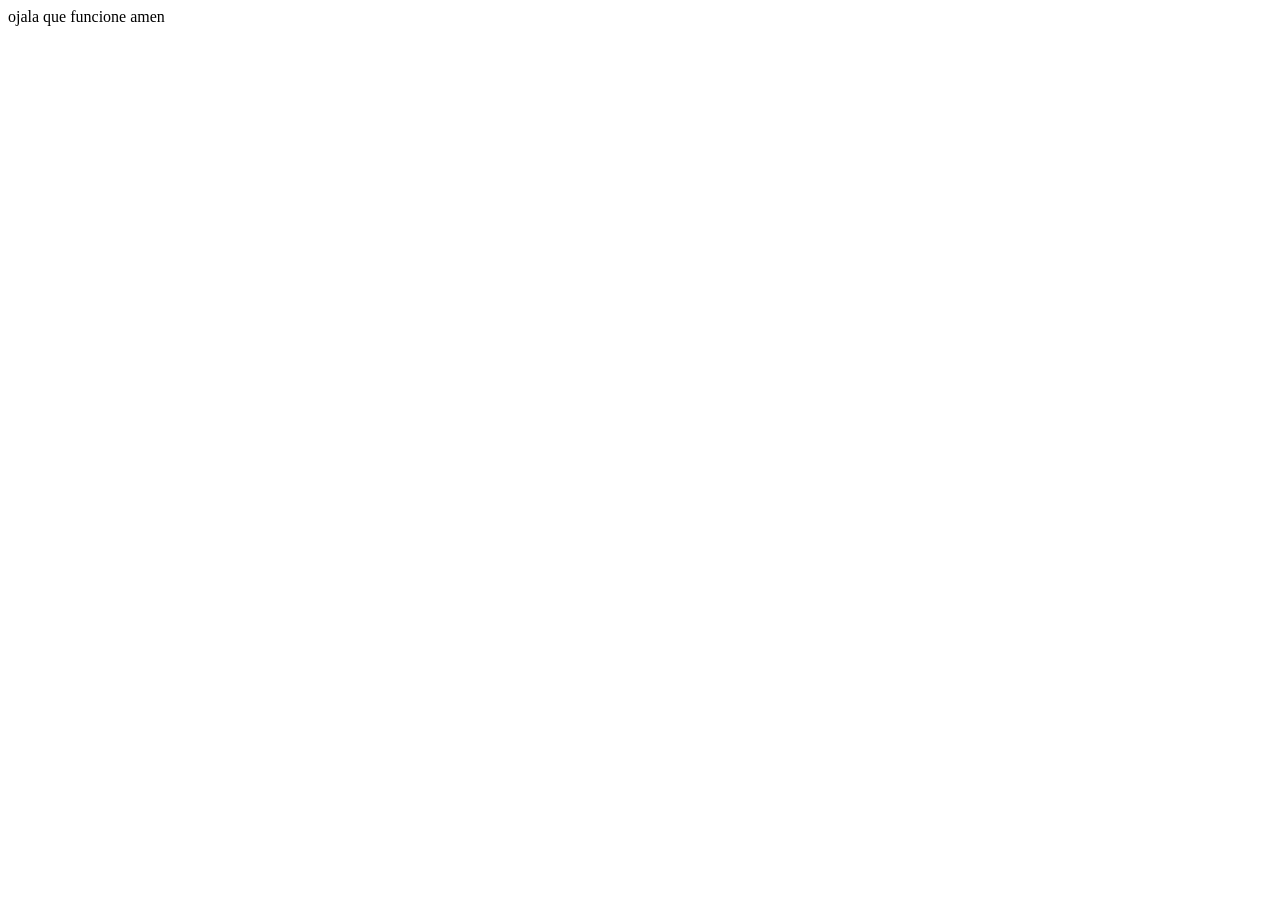
==== index.html @ 53053037 "Inicio repositorio" ====
<!DOCTYPE html>
<html lang="en">
<head>
    <meta charset="UTF-8">
    <meta name="viewport" content="width=device-width, initial-scale=1.0">
    <title>tp01-AlvaroReynoso</title>
</head>
<body>
    ojala que funcione amen
</body>
</html>
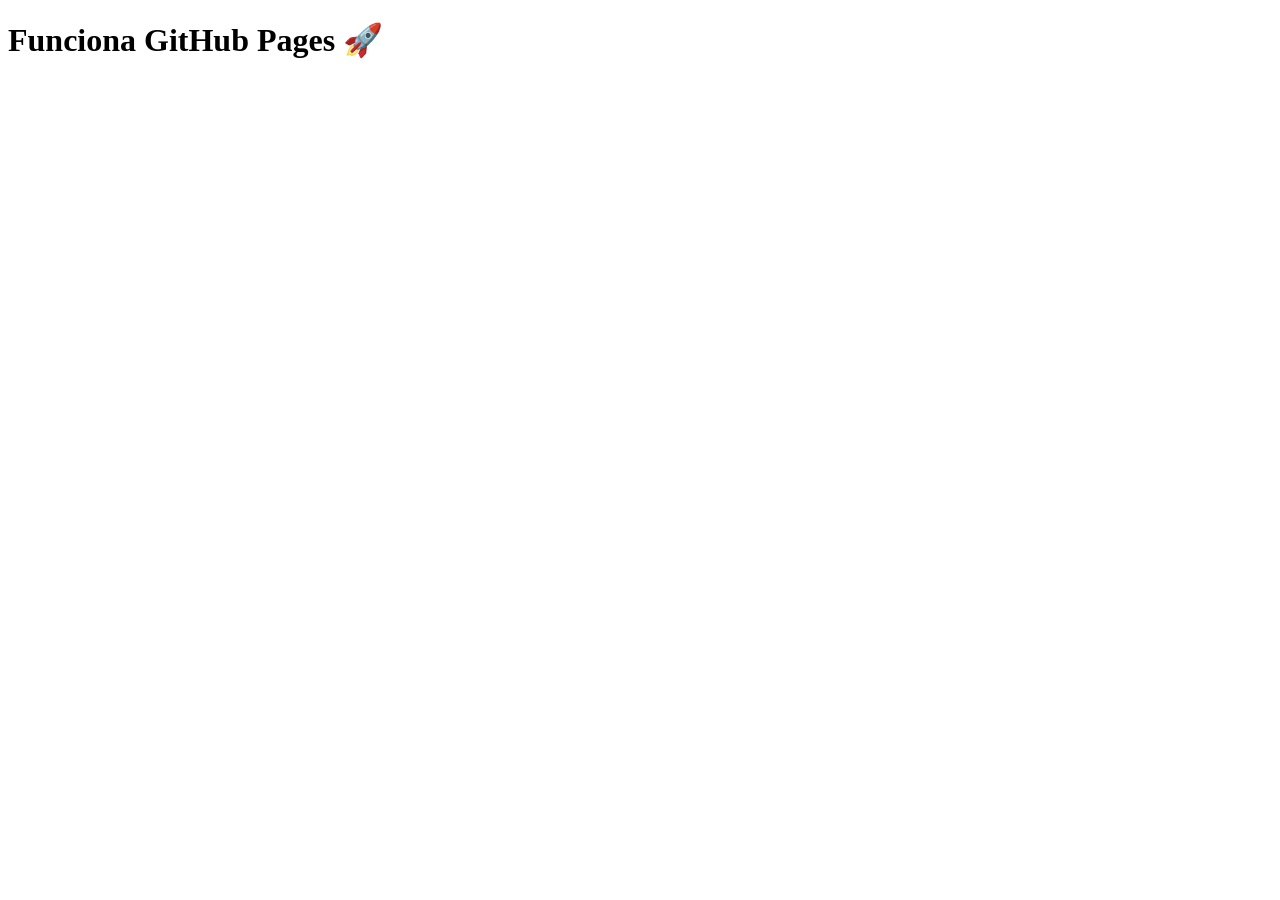
==== commit 815b5dcb: "segundo commit" ====
--- a/index.html
+++ b/index.html
@@ -6,6 +6,6 @@
     <title>tp01-AlvaroReynoso</title>
 </head>
 <body>
-    ojala que funcione amen
+    <h1>Funciona GitHub Pages 🚀</h1>
 </body>
 </html>
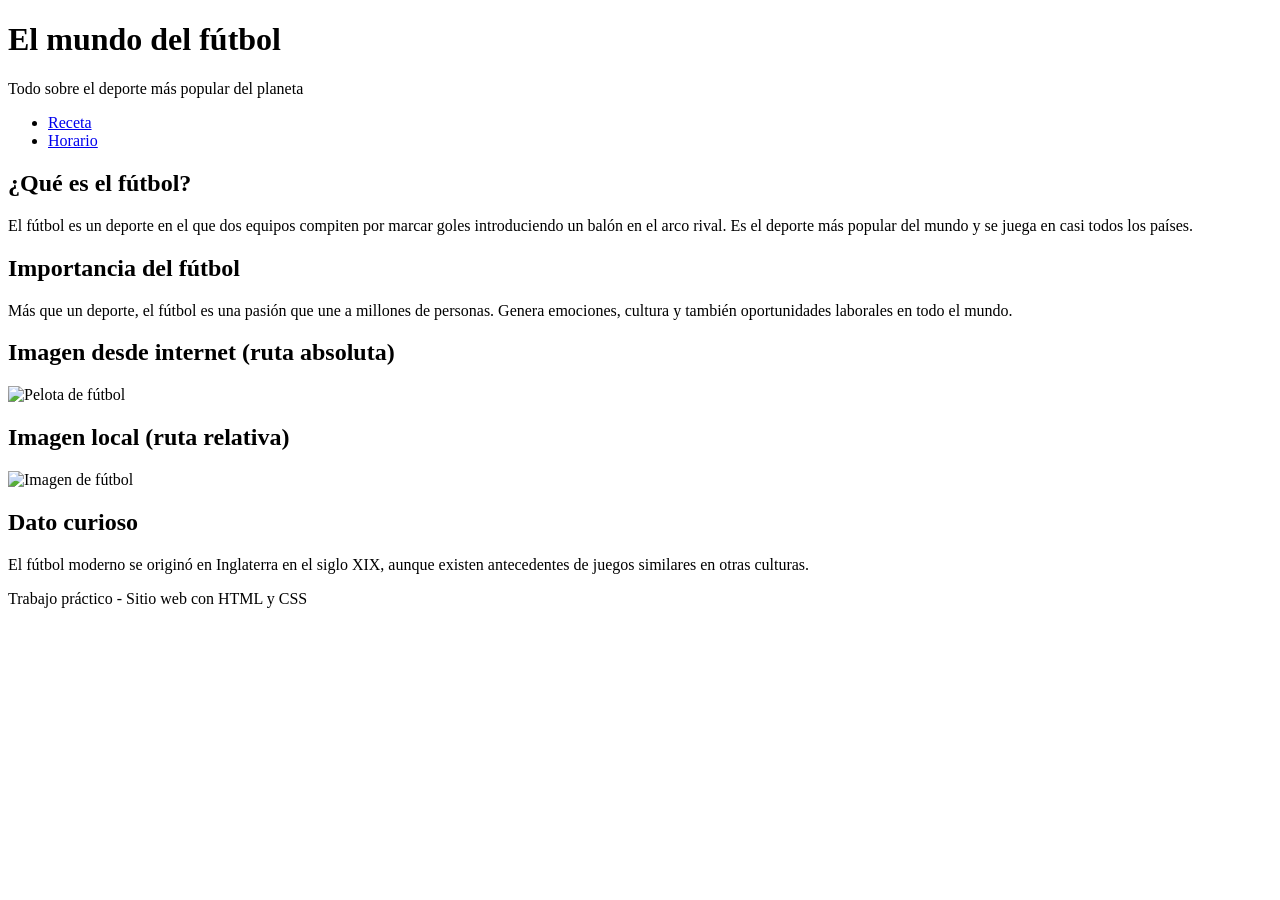
==== commit fd6c3728: "CREO ARCHIVO INDEX Y AGREGO IMAGENES" ====
--- a/index.html
+++ b/index.html
@@ -1,11 +1,64 @@
 <!DOCTYPE html>
-<html lang="en">
+<html lang="es">
 <head>
     <meta charset="UTF-8">
-    <meta name="viewport" content="width=device-width, initial-scale=1.0">
-    <title>tp01-AlvaroReynoso</title>
+    <title>Mi Sitio - Fútbol</title>
+    <link rel="stylesheet" href="css/estilos.css">
 </head>
 <body>
-    <h1>Funciona GitHub Pages 🚀</h1>
+
+    <header>
+        <h1>El mundo del fútbol</h1>
+        <p>Todo sobre el deporte más popular del planeta</p>
+    </header>
+
+    <nav>
+        <ul>
+            <li><a href="receta.html">Receta</a></li>
+            <li><a href="horario.html">Horario</a></li>
+        </ul>
+    </nav>
+
+    <main>
+        <section>
+            <h2>¿Qué es el fútbol?</h2>
+            <p>
+                El fútbol es un deporte en el que dos equipos compiten por marcar goles 
+                introduciendo un balón en el arco rival. Es el deporte más popular del mundo 
+                y se juega en casi todos los países.
+            </p>
+        </section>
+
+        <section>
+            <h2>Importancia del fútbol</h2>
+            <p>
+                Más que un deporte, el fútbol es una pasión que une a millones de personas. 
+                Genera emociones, cultura y también oportunidades laborales en todo el mundo.
+            </p>
+        </section>
+
+        <section>
+            <h2>Imagen desde internet (ruta absoluta)</h2>
+            <img src="https://assets.adidas.com/images/w_600,f_auto,q_auto/eaba52c4438444f09ac8294f9e593f48_9366/Pelota_de_la_fase_de_liga_UCL_25-26_Blanco_JP1540_01_00_standard.jpg" alt="Pelota de fútbol">
+        </section>
+
+        <section>
+            <h2>Imagen local (ruta relativa)</h2>
+            <img src="img/futbol.jpg" alt="Imagen de fútbol">
+        </section>
+
+        <article>
+            <h2>Dato curioso</h2>
+            <p>
+                El fútbol moderno se originó en Inglaterra en el siglo XIX, 
+                aunque existen antecedentes de juegos similares en otras culturas.
+            </p>
+        </article>
+    </main>
+
+    <footer>
+        <p>Trabajo práctico - Sitio web con HTML y CSS</p>
+    </footer>
+
 </body>
 </html>
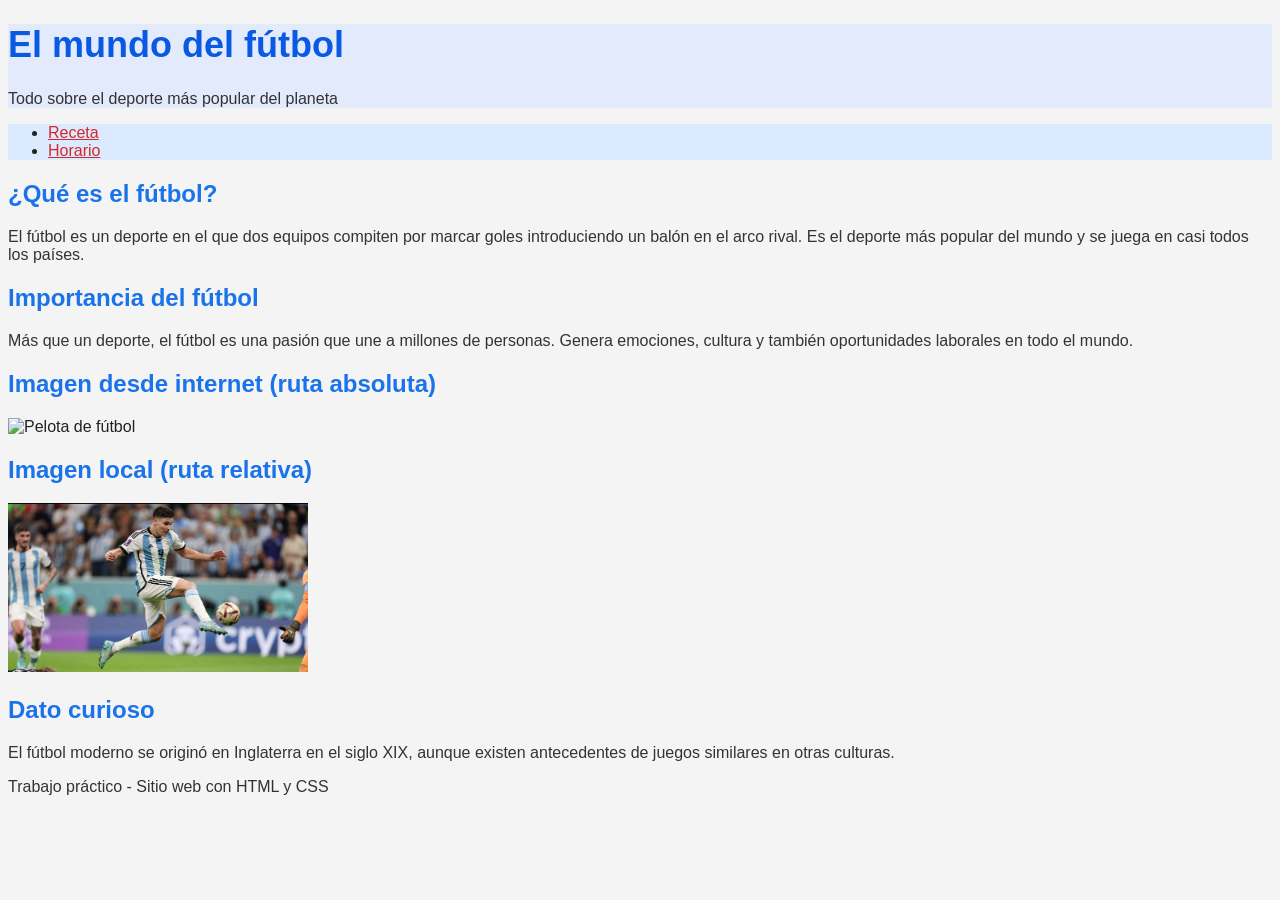
==== commit 6a65868d: "correcciones finales" ====
--- a/index.html
+++ b/index.html
@@ -39,12 +39,12 @@
 
         <section>
             <h2>Imagen desde internet (ruta absoluta)</h2>
-            <img src="https://assets.adidas.com/images/w_600,f_auto,q_auto/eaba52c4438444f09ac8294f9e593f48_9366/Pelota_de_la_fase_de_liga_UCL_25-26_Blanco_JP1540_01_00_standard.jpg" alt="Pelota de fútbol">
+            <img src="https://assets.adidas.com/images/w_600,f_auto,q_auto/eaba52c4438444f09ac8294f9e593f48_9366/Pelota_de_la_fase_de_liga_UCL_25-26_Blanco_JP1540_01_00_standard.jpg" width="300" alt="Pelota de fútbol">
         </section>
 
         <section>
             <h2>Imagen local (ruta relativa)</h2>
-            <img src="img/futbol.jpg" alt="Imagen de fútbol">
+            <img src="img/futbol.jpg" width="300"  alt="Imagen de fútbol">
         </section>
 
         <article>
--- a/css/estilos.css
+++ b/css/estilos.css
@@ -0,0 +1,67 @@
+/* Estilo general del sitio */
+body {
+    background-color: #f4f4f4;
+    color: #222;
+    font-family: Arial, Helvetica, sans-serif;
+}
+
+/* Título principal */
+h1 {
+    color: #0959e2;
+    font-size: 36px;
+    font-family: Verdana, Geneva, Tahoma, sans-serif;
+}
+
+/* Subtítulos */
+h2 {
+    color: #1a73e8;
+    font-size: 24px;
+}
+
+/* Párrafos */
+p {
+    font-size: 16px;
+    color: #333;
+}
+
+/* Links */
+a {
+    color: #d62828;
+    font-size: 16px;
+    font-family: Arial, Helvetica, sans-serif;
+}
+
+/* Lista de navegación */
+ul {
+    font-size: 16px;
+}
+
+/* Tabla (para horario.html) */
+table {
+    color: #000;
+    font-size: 24px;
+    font-family: Arial, Helvetica, sans-serif;
+}
+
+/* Encabezado */
+header {
+    background-color: #e3eafc;
+    color: #000;
+}
+
+/* Navegación */
+nav {
+    background-color: #dbeafe;
+}
+
+/* Secciones */
+section {
+    color: #222;
+}
+
+/* Pie de página */
+footer {
+ 
+    color: red;
+    font-size: 16px;
+}
